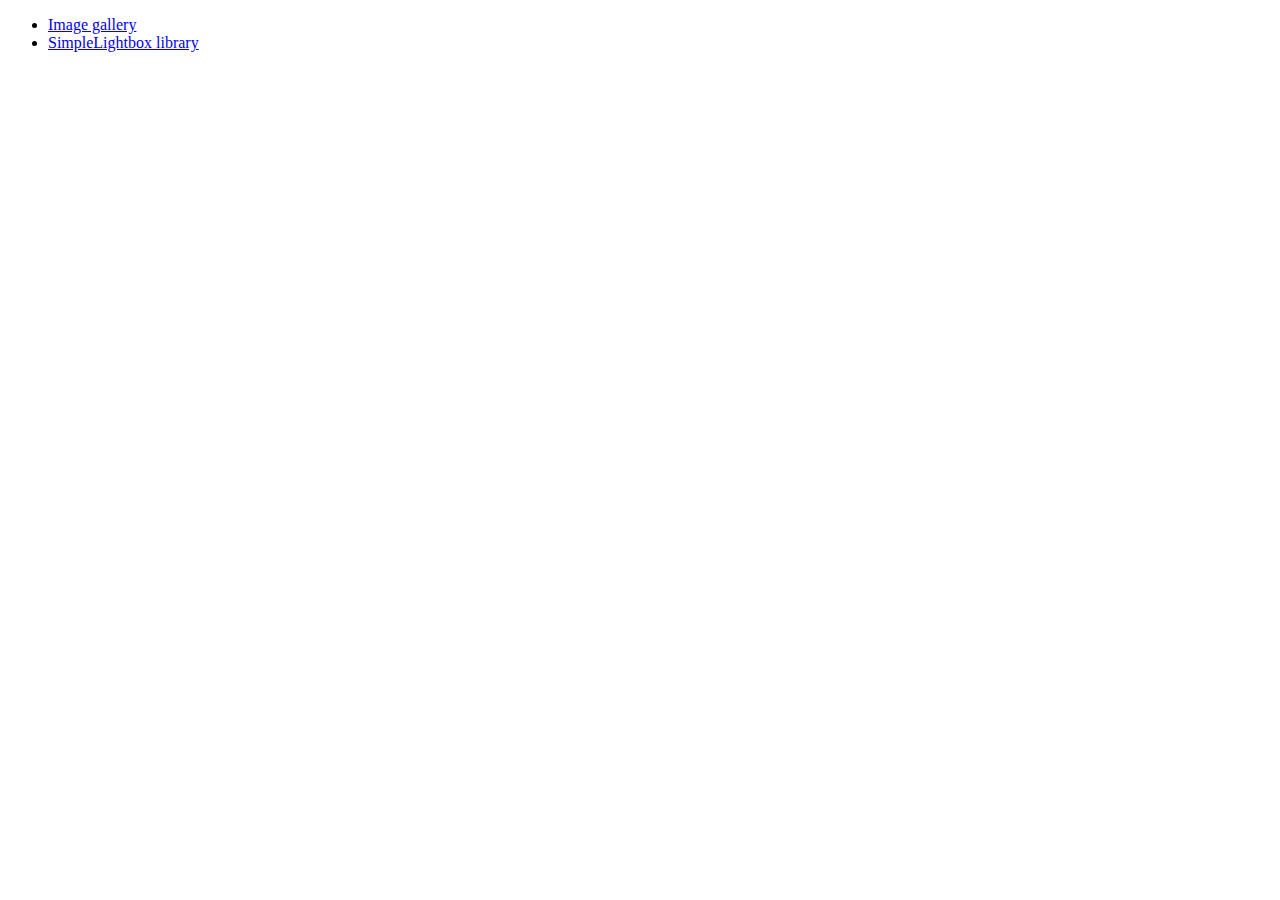
==== index.html @ 1381084b "Завдання 1" ====
<!DOCTYPE html>
<html lang="en">
  <head>
    <meta charset="UTF-8" />
    <meta name="viewport" content="width=device-width, initial-scale=1.0" />
    <title>JS gallery</title>
    <link rel="stylesheet" href="css/common.css" />
  </head>
  <body>
    <ul>
      <li><a href="./01-color-switcher.html">Image gallery</a></li>
      <li><a href="02-lightbox.html">SimpleLightbox library</a></li>
    </ul>
  </body>
</html>
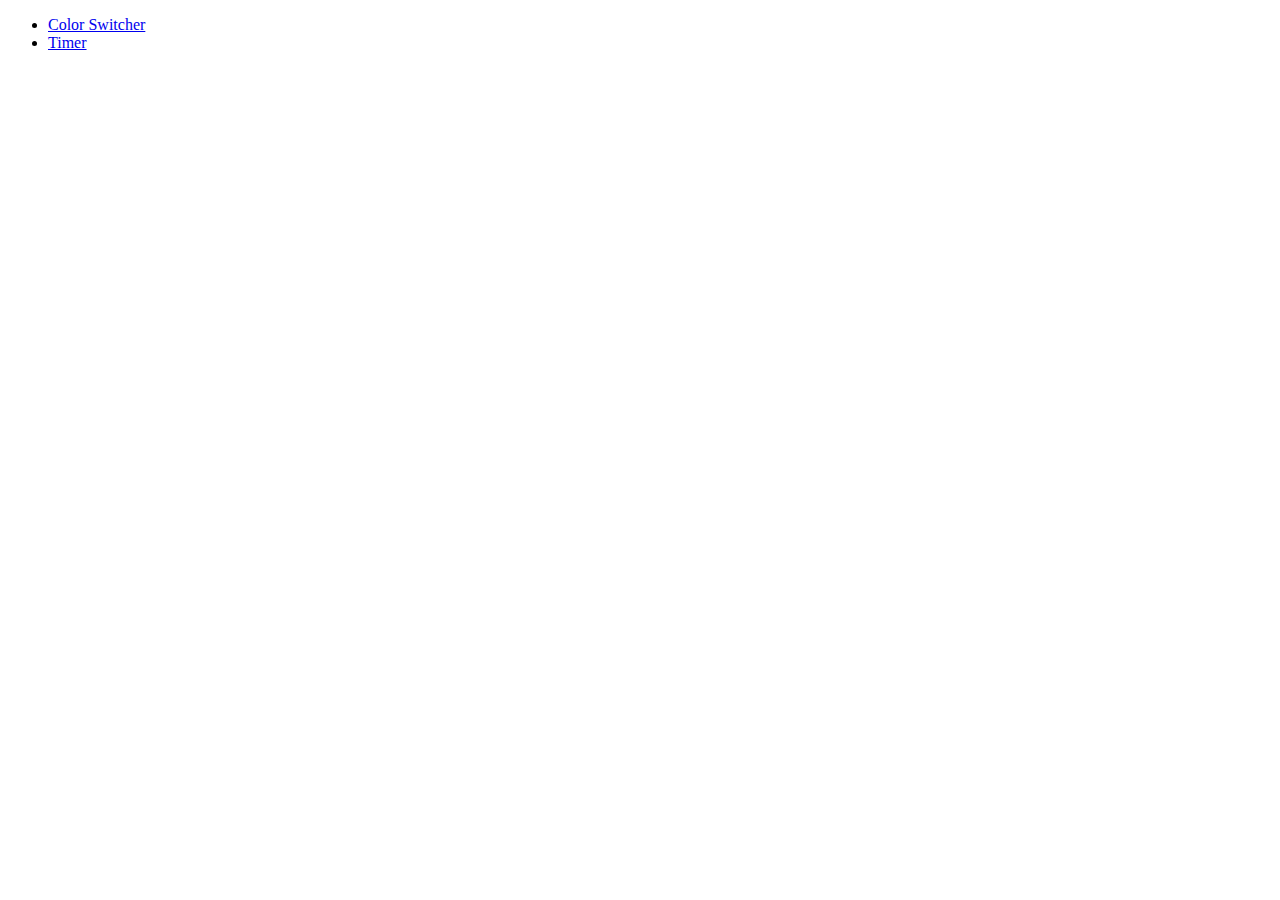
==== commit 66a31119: "Updates" ====
--- a/index.html
+++ b/index.html
@@ -1,15 +1 @@
-<!DOCTYPE html>
-<html lang="en">
-  <head>
-    <meta charset="UTF-8" />
-    <meta name="viewport" content="width=device-width, initial-scale=1.0" />
-    <title>JS gallery</title>
-    <link rel="stylesheet" href="css/common.css" />
-  </head>
-  <body>
-    <ul>
-      <li><a href="./01-color-switcher.html">Image gallery</a></li>
-      <li><a href="02-lightbox.html">SimpleLightbox library</a></li>
-    </ul>
-  </body>
-</html>
+<!DOCTYPE html><html lang="en"><head><meta charset="utf-8"><meta name="viewport" content="width=device-width, initial-scale=1.0"><title>JS timer</title><link rel="stylesheet" href="/wt-js-02-color-switcher-timer/01-color-switcher.adc7ec3d.css"></head><body> <ul class="list-of-tusk"> <li> <a class="tusks" href="/wt-js-02-color-switcher-timer/01-color-switcher.html">Color Switcher</a> </li> <li><a class="tusks" href="/wt-js-02-color-switcher-timer/02-timer.html">Timer</a></li> </ul> </body></html>